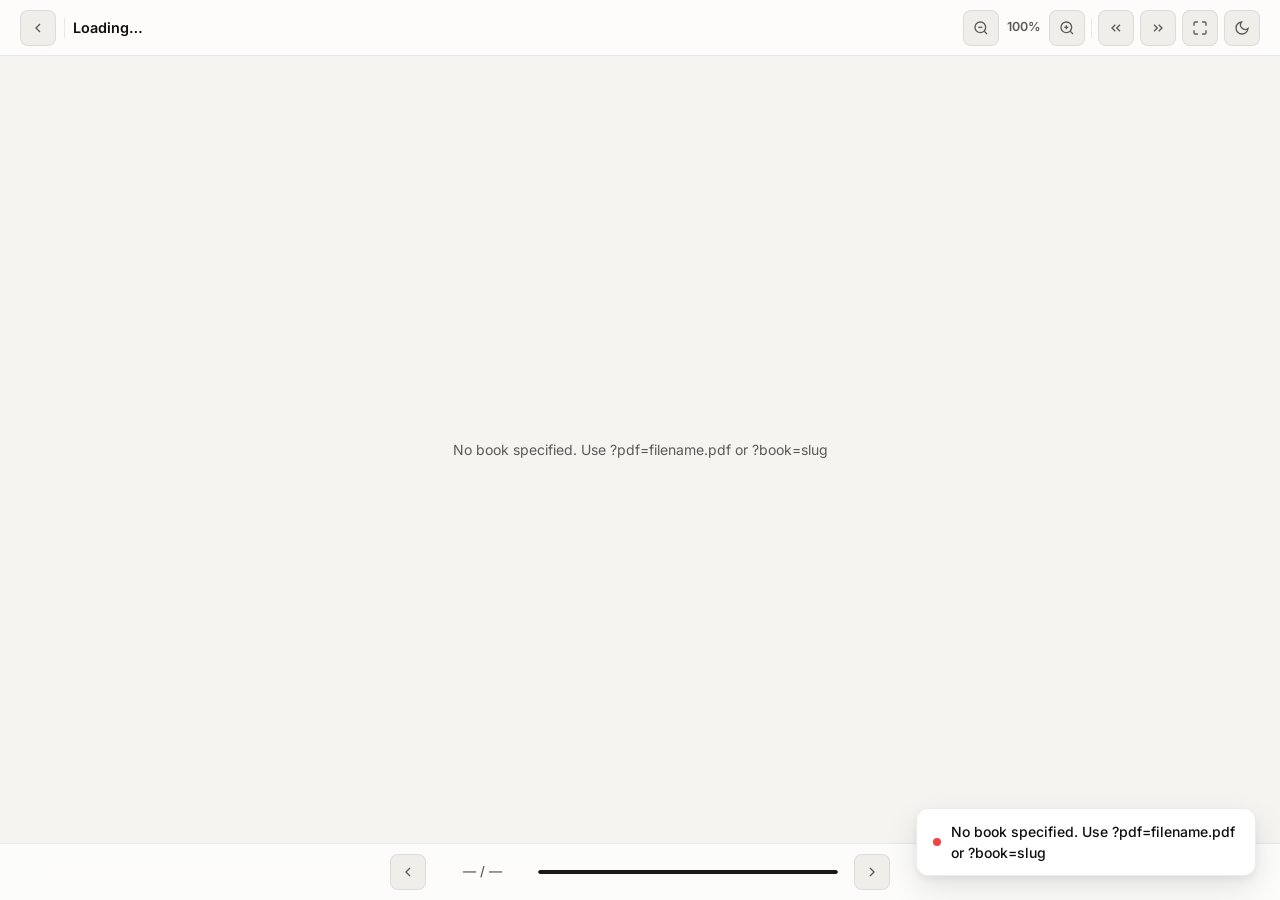
==== viewer.html @ e3932e5c "Add files via upload" ====
<!DOCTYPE html>
<html lang="en">
<head>
  <meta charset="UTF-8"/>
  <meta name="viewport" content="width=device-width, initial-scale=1.0"/>
  <title>Viewer — Flipbook</title>
  <meta name="description" content="Read your flipbook."/>
  <link rel="preconnect" href="https://fonts.googleapis.com"/>
  <link rel="preconnect" href="https://fonts.gstatic.com" crossorigin/>
  <link rel="stylesheet" href="https://fonts.googleapis.com/css2?family=Inter:wght@400;500;600;700&display=swap"/>
  <link rel="stylesheet" href="css/main.css"/>
  <link rel="stylesheet" href="css/viewer.css"/>
  <!-- PDF.js for direct PDF rendering -->
  <script src="libs/pdf.min.js"></script>
  <!-- StPageFlip must expose St.PageFlip on globalThis -->
  <script src="libs/page-flip.js"></script>
  <script>
    // StPageFlip browser bundle exports to window.St
    // Some versions export directly as PageFlip — normalise here.
    if (typeof window.St === 'undefined' && typeof window.PageFlip !== 'undefined') {
      window.St = { PageFlip: window.PageFlip };
    }
  </script>
</head>
<body>

<div class="viewer-page" id="viewer-page">

  <!-- Top Navigation Bar -->
  <header class="viewer-nav" role="banner">
    <div class="viewer-nav-left">
      <a href="index.html" class="btn-icon" aria-label="Back to Library" title="Back to Library">
        <svg xmlns="http://www.w3.org/2000/svg" viewBox="0 0 24 24" fill="none" stroke="currentColor" stroke-width="2">
          <polyline points="15 18 9 12 15 6"/>
        </svg>
      </a>
      <div class="viewer-divider" aria-hidden="true"></div>
      <div>
        <div class="viewer-book-title" id="nav-title">Loading…</div>
        <div class="viewer-book-author" id="nav-author"></div>
      </div>
    </div>
    <div class="viewer-nav-right">
      <!-- Zoom controls -->
      <button class="btn-icon" id="btn-zoom-out" aria-label="Zoom out" title="Zoom out (-)">
        <svg xmlns="http://www.w3.org/2000/svg" viewBox="0 0 24 24" fill="none" stroke="currentColor" stroke-width="2">
          <circle cx="11" cy="11" r="8"/><line x1="21" y1="21" x2="16.65" y2="16.65"/>
          <line x1="8" y1="11" x2="14" y2="11"/>
        </svg>
      </button>
      <span class="zoom-indicator" id="zoom-label" aria-live="polite">100%</span>
      <button class="btn-icon" id="btn-zoom-in" aria-label="Zoom in" title="Zoom in (+)">
        <svg xmlns="http://www.w3.org/2000/svg" viewBox="0 0 24 24" fill="none" stroke="currentColor" stroke-width="2">
          <circle cx="11" cy="11" r="8"/><line x1="21" y1="21" x2="16.65" y2="16.65"/>
          <line x1="11" y1="8" x2="11" y2="14"/><line x1="8" y1="11" x2="14" y2="11"/>
        </svg>
      </button>

      <div class="viewer-divider" aria-hidden="true"></div>

      <!-- First / Last page -->
      <button class="btn-icon" id="btn-first" aria-label="First page" title="First page (Home)">
        <svg xmlns="http://www.w3.org/2000/svg" viewBox="0 0 24 24" fill="none" stroke="currentColor" stroke-width="2">
          <polyline points="11 17 6 12 11 7"/><polyline points="18 17 13 12 18 7"/>
        </svg>
      </button>
      <button class="btn-icon" id="btn-last" aria-label="Last page" title="Last page (End)">
        <svg xmlns="http://www.w3.org/2000/svg" viewBox="0 0 24 24" fill="none" stroke="currentColor" stroke-width="2">
          <polyline points="13 17 18 12 13 7"/><polyline points="6 17 11 12 6 7"/>
        </svg>
      </button>

      <!-- Fullscreen -->
      <button class="btn-icon" id="btn-fullscreen" aria-label="Toggle fullscreen" title="Fullscreen (F)">
        <svg xmlns="http://www.w3.org/2000/svg" viewBox="0 0 24 24" fill="none" stroke-width="2">
          <path stroke="currentColor" stroke-linecap="round" stroke-linejoin="round"
            d="M8 3H5a2 2 0 0 0-2 2v3m18 0V5a2 2 0 0 0-2-2h-3m0 18h3a2 2 0 0 0 2-2v-3M3 16v3a2 2 0 0 0 2 2h3"/>
        </svg>
      </button>

      <!-- Dark mode -->
      <button class="theme-toggle" id="theme-toggle" aria-label="Toggle dark mode" title="Toggle dark mode">
        <svg xmlns="http://www.w3.org/2000/svg" viewBox="0 0 24 24" fill="none" stroke="currentColor" stroke-width="2">
          <path d="M21 12.79A9 9 0 1 1 11.21 3 7 7 0 0 0 21 12.79z"/>
        </svg>
      </button>
    </div>
  </header>

  <!-- Flipbook Stage -->
  <main class="viewer-stage" role="main" aria-label="Flipbook reader">

    <!-- Loading Overlay -->
    <div id="viewer-loading" class="viewer-loading" role="status" aria-live="polite">
      <div class="loader-ring" aria-hidden="true"></div>
      <span class="loader-text" id="loading-text">Preparing your flipbook…</span>
    </div>

    <!-- Prev / Next nav arrows -->
    <button class="page-nav-btn" id="btn-prev" aria-label="Previous page" title="Previous page (←)">
      <svg xmlns="http://www.w3.org/2000/svg" viewBox="0 0 24 24" fill="none" stroke="currentColor" stroke-width="2">
        <polyline points="15 18 9 12 15 6"/>
      </svg>
    </button>

    <!-- The flipbook target element -->
    <div id="flipbook-container" aria-hidden="true">
      <div id="flipbook"></div>
    </div>

    <button class="page-nav-btn" id="btn-next" aria-label="Next page" title="Next page (→)">
      <svg xmlns="http://www.w3.org/2000/svg" viewBox="0 0 24 24" fill="none" stroke="currentColor" stroke-width="2">
        <polyline points="9 18 15 12 9 6"/>
      </svg>
    </button>

    <!-- Double-click zoom overlay -->
    <div id="zoom-overlay" class="zoom-overlay" role="dialog" aria-label="Zoomed page" aria-modal="true">
      <div class="zoom-canvas-wrap">
        <img id="zoom-img" alt="Zoomed page view" draggable="false"/>
      </div>
    </div>

  </main>

  <!-- Bottom Bar -->
  <footer class="viewer-bottom" role="contentinfo">
    <button class="btn-icon" id="btn-prev-foot" aria-label="Previous page" title="Previous (←)"
            onclick="document.getElementById('btn-prev').click()">
      <svg xmlns="http://www.w3.org/2000/svg" viewBox="0 0 24 24" fill="none" stroke="currentColor" stroke-width="2">
        <polyline points="15 18 9 12 15 6"/>
      </svg>
    </button>

    <span class="page-counter" id="page-counter" aria-live="polite" aria-atomic="true">— / —</span>

    <div class="viewer-progress-wrap" role="progressbar" aria-label="Reading progress">
      <div class="viewer-progress-bar" id="viewer-progress"></div>
    </div>

    <button class="btn-icon" id="btn-next-foot" aria-label="Next page" title="Next (→)"
            onclick="document.getElementById('btn-next').click()">
      <svg xmlns="http://www.w3.org/2000/svg" viewBox="0 0 24 24" fill="none" stroke="currentColor" stroke-width="2">
        <polyline points="9 18 15 12 9 6"/>
      </svg>
    </button>
  </footer>

</div>

<script type="module" src="js/viewer.js"></script>
</body>
</html>
---- css/main.css ----
/* ─── Design Tokens ─────────────────────────────────────────────────── */
:root {
  --font-sans: 'Inter', -apple-system, BlinkMacSystemFont, sans-serif;

  /* Light */
  --bg:            #f5f4f1;
  --bg-card:       #ffffff;
  --bg-glass:      rgba(255,255,255,0.72);
  --bg-input:      #f0eeea;
  --border:        rgba(0,0,0,0.08);
  --border-focus:  rgba(0,0,0,0.3);
  --text-primary:  #0f0f0f;
  --text-secondary:#5a5a5a;
  --text-muted:    #9a9a9a;
  --accent:        #1a1a1a;
  --accent-hover:  #333333;
  --accent-fg:     #ffffff;
  --shadow-sm:     0 1px 3px rgba(0,0,0,0.06), 0 1px 2px rgba(0,0,0,0.04);
  --shadow-md:     0 4px 12px rgba(0,0,0,0.08), 0 2px 4px rgba(0,0,0,0.04);
  --shadow-lg:     0 12px 32px rgba(0,0,0,0.10), 0 4px 8px rgba(0,0,0,0.06);
  --shadow-xl:     0 24px 64px rgba(0,0,0,0.12), 0 8px 16px rgba(0,0,0,0.06);
  --radius-sm:     8px;
  --radius-md:     12px;
  --radius-lg:     16px;
  --radius-xl:     24px;
  --transition:    0.2s cubic-bezier(0.4, 0, 0.2, 1);
  --transition-slow: 0.4s cubic-bezier(0.4, 0, 0.2, 1);
}

[data-theme="dark"] {
  --bg:            #0c0c0c;
  --bg-card:       #161616;
  --bg-glass:      rgba(22,22,22,0.80);
  --bg-input:      #1e1e1e;
  --border:        rgba(255,255,255,0.08);
  --border-focus:  rgba(255,255,255,0.3);
  --text-primary:  #f0f0f0;
  --text-secondary:#a0a0a0;
  --text-muted:    #606060;
  --accent:        #f0f0f0;
  --accent-hover:  #ffffff;
  --accent-fg:     #0c0c0c;
  --shadow-sm:     0 1px 3px rgba(0,0,0,0.3);
  --shadow-md:     0 4px 12px rgba(0,0,0,0.4);
  --shadow-lg:     0 12px 32px rgba(0,0,0,0.5);
  --shadow-xl:     0 24px 64px rgba(0,0,0,0.6);
}

/* ─── Reset ─────────────────────────────────────────────────────────── */
*, *::before, *::after { box-sizing: border-box; margin: 0; padding: 0; }

html {
  font-size: 16px;
  -webkit-font-smoothing: antialiased;
  -moz-osx-font-smoothing: grayscale;
  scroll-behavior: smooth;
}

body {
  font-family: var(--font-sans);
  background: var(--bg);
  color: var(--text-primary);
  transition: background var(--transition-slow), color var(--transition-slow);
  min-height: 100vh;
  line-height: 1.5;
}

img, canvas { display: block; max-width: 100%; }
a { color: inherit; text-decoration: none; }
button, input, select, textarea { font: inherit; }
button { cursor: pointer; border: none; background: none; }
ul { list-style: none; }

/* ─── Typography ─────────────────────────────────────────────────────── */
.text-xs    { font-size: 0.72rem; line-height: 1.4; }
.text-sm    { font-size: 0.875rem; line-height: 1.5; }
.text-base  { font-size: 1rem; line-height: 1.6; }
.text-lg    { font-size: 1.125rem; line-height: 1.5; }
.text-xl    { font-size: 1.25rem; line-height: 1.4; }
.text-2xl   { font-size: 1.5rem; line-height: 1.3; font-weight: 600; }
.text-3xl   { font-size: 1.875rem; line-height: 1.2; font-weight: 700; }
.text-4xl   { font-size: 2.25rem; line-height: 1.15; font-weight: 700; }

.weight-400 { font-weight: 400; }
.weight-500 { font-weight: 500; }
.weight-600 { font-weight: 600; }
.weight-700 { font-weight: 700; }

.text-secondary { color: var(--text-secondary); }
.text-muted     { color: var(--text-muted); }

/* ─── Layout ─────────────────────────────────────────────────────────── */
.container {
  width: 100%;
  max-width: 1200px;
  margin: 0 auto;
  padding: 0 24px;
}

/* ─── Navigation ─────────────────────────────────────────────────────── */
.nav {
  position: sticky;
  top: 0;
  z-index: 100;
  backdrop-filter: blur(20px) saturate(180%);
  -webkit-backdrop-filter: blur(20px) saturate(180%);
  background: var(--bg-glass);
  border-bottom: 1px solid var(--border);
  transition: background var(--transition-slow), border-color var(--transition-slow);
}

.nav-inner {
  display: flex;
  align-items: center;
  justify-content: space-between;
  height: 60px;
  gap: 16px;
}

.nav-logo {
  display: flex;
  align-items: center;
  gap: 8px;
  font-weight: 700;
  font-size: 1.1rem;
  letter-spacing: -0.02em;
  flex-shrink: 0;
}

.nav-logo-icon {
  width: 28px;
  height: 28px;
  background: var(--accent);
  border-radius: 7px;
  display: flex;
  align-items: center;
  justify-content: center;
  flex-shrink: 0;
}

.nav-logo-icon svg { width: 16px; height: 16px; fill: var(--accent-fg); }

.nav-actions {
  display: flex;
  align-items: center;
  gap: 8px;
}

.nav-link {
  font-size: 0.875rem;
  font-weight: 500;
  color: var(--text-secondary);
  padding: 6px 12px;
  border-radius: var(--radius-sm);
  transition: color var(--transition), background var(--transition);
}

.nav-link:hover,
.nav-link.active {
  color: var(--text-primary);
  background: var(--bg-input);
}

/* ─── Buttons ─────────────────────────────────────────────────────────── */
.btn {
  display: inline-flex;
  align-items: center;
  justify-content: center;
  gap: 7px;
  padding: 9px 18px;
  border-radius: var(--radius-sm);
  font-size: 0.875rem;
  font-weight: 500;
  transition: all var(--transition);
  white-space: nowrap;
  position: relative;
  overflow: hidden;
}

.btn-primary {
  background: var(--accent);
  color: var(--accent-fg);
  box-shadow: var(--shadow-sm);
}

.btn-primary:hover {
  background: var(--accent-hover);
  box-shadow: var(--shadow-md);
  transform: translateY(-1px);
}

.btn-primary:active { transform: translateY(0); }

.btn-secondary {
  background: var(--bg-input);
  color: var(--text-primary);
  border: 1px solid var(--border);
}

.btn-secondary:hover {
  background: var(--border);
  transform: translateY(-1px);
}

.btn-ghost {
  background: transparent;
  color: var(--text-secondary);
  border: 1px solid var(--border);
}

.btn-ghost:hover {
  color: var(--text-primary);
  background: var(--bg-input);
}

.btn-icon {
  width: 36px;
  height: 36px;
  padding: 0;
  border-radius: var(--radius-sm);
  background: var(--bg-input);
  color: var(--text-secondary);
  border: 1px solid var(--border);
  display: flex;
  align-items: center;
  justify-content: center;
  flex-shrink: 0;
  transition: all var(--transition);
}

.btn-icon:hover {
  background: var(--bg-card);
  color: var(--text-primary);
  box-shadow: var(--shadow-sm);
}

.btn-icon svg { width: 16px; height: 16px; }

.btn-lg {
  padding: 13px 28px;
  font-size: 1rem;
  border-radius: var(--radius-md);
}

.btn:disabled {
  opacity: 0.45;
  cursor: not-allowed;
  transform: none !important;
}

/* ─── Cards ───────────────────────────────────────────────────────────── */
.card {
  background: var(--bg-card);
  border: 1px solid var(--border);
  border-radius: var(--radius-lg);
  box-shadow: var(--shadow-sm);
  transition: box-shadow var(--transition), border-color var(--transition), transform var(--transition);
}

.card:hover {
  box-shadow: var(--shadow-md);
  transform: translateY(-2px);
}

/* ─── Book Cards ──────────────────────────────────────────────────────── */
.books-grid {
  display: grid;
  grid-template-columns: repeat(auto-fill, minmax(220px, 1fr));
  gap: 20px;
}

.book-card {
  background: var(--bg-card);
  border: 1px solid var(--border);
  border-radius: var(--radius-lg);
  overflow: hidden;
  box-shadow: var(--shadow-sm);
  transition: all var(--transition);
  cursor: pointer;
}

.book-card:hover {
  box-shadow: var(--shadow-lg);
  transform: translateY(-4px);
}

.book-cover {
  aspect-ratio: 3/4;
  overflow: hidden;
  position: relative;
  background: var(--bg-input);
}

.book-cover img,
.book-cover canvas {
  width: 100%;
  height: 100%;
  object-fit: cover;
  transition: transform var(--transition-slow);
}

.book-card:hover .book-cover img,
.book-card:hover .book-cover canvas {
  transform: scale(1.04);
}

.book-cover-placeholder {
  width: 100%;
  height: 100%;
  display: flex;
  flex-direction: column;
  align-items: center;
  justify-content: center;
  gap: 12px;
  background: linear-gradient(135deg, var(--bg-input), var(--bg));
}

.book-cover-placeholder svg {
  width: 36px;
  height: 36px;
  opacity: 0.25;
}

.book-category-badge {
  position: absolute;
  top: 10px;
  left: 10px;
  background: var(--bg-glass);
  backdrop-filter: blur(10px);
  -webkit-backdrop-filter: blur(10px);
  border: 1px solid var(--border);
  border-radius: 20px;
  padding: 3px 10px;
  font-size: 0.68rem;
  font-weight: 600;
  letter-spacing: 0.04em;
  text-transform: uppercase;
  color: var(--text-secondary);
}

.book-info {
  padding: 14px 16px 16px;
}

.book-title {
  font-size: 0.9rem;
  font-weight: 600;
  color: var(--text-primary);
  line-height: 1.35;
  margin-bottom: 3px;
  display: -webkit-box;
  -webkit-line-clamp: 2;
  -webkit-box-orient: vertical;
  overflow: hidden;
}

.book-author {
  font-size: 0.78rem;
  color: var(--text-secondary);
  margin-bottom: 12px;
}

.book-meta {
  display: flex;
  align-items: center;
  justify-content: space-between;
  gap: 8px;
}

.book-pages {
  font-size: 0.72rem;
  color: var(--text-muted);
  font-weight: 500;
}

.btn-open {
  font-size: 0.78rem;
  font-weight: 600;
  padding: 6px 14px;
  border-radius: var(--radius-sm);
  background: var(--accent);
  color: var(--accent-fg);
  transition: all var(--transition);
  border: none;
}

.btn-open:hover {
  opacity: 0.85;
  transform: translateY(-1px);
}

/* ─── Form Elements ───────────────────────────────────────────────────── */
.form-group {
  display: flex;
  flex-direction: column;
  gap: 6px;
}

.form-label {
  font-size: 0.8rem;
  font-weight: 600;
  color: var(--text-secondary);
  letter-spacing: 0.01em;
}

.form-input,
.form-select,
.form-textarea {
  background: var(--bg-input);
  border: 1px solid var(--border);
  border-radius: var(--radius-sm);
  padding: 10px 14px;
  color: var(--text-primary);
  font-size: 0.9rem;
  transition: border-color var(--transition), box-shadow var(--transition), background var(--transition);
  outline: none;
  width: 100%;
}

.form-input:focus,
.form-select:focus,
.form-textarea:focus {
  border-color: var(--border-focus);
  box-shadow: 0 0 0 3px rgba(128,128,128,0.12);
  background: var(--bg-card);
}

.form-textarea {
  resize: vertical;
  min-height: 80px;
  line-height: 1.5;
}

.form-select {
  appearance: none;
  background-image: url("data:image/svg+xml,%3Csvg xmlns='http://www.w3.org/2000/svg' width='12' height='12' viewBox='0 0 12 12'%3E%3Cpath fill='%23666' d='M6 8L1 3h10z'/%3E%3C/svg%3E");
  background-repeat: no-repeat;
  background-position: right 12px center;
  padding-right: 36px;
}

/* ─── Radio Group ─────────────────────────────────────────────────────── */
.radio-group {
  display: flex;
  flex-direction: column;
  gap: 8px;
}

.radio-option {
  display: flex;
  align-items: flex-start;
  gap: 10px;
  padding: 12px 14px;
  border: 1px solid var(--border);
  border-radius: var(--radius-sm);
  cursor: pointer;
  transition: all var(--transition);
  background: var(--bg-input);
}

.radio-option:hover {
  border-color: var(--border-focus);
  background: var(--bg-card);
}

.radio-option input[type="radio"] {
  width: 17px;
  height: 17px;
  accent-color: var(--accent);
  flex-shrink: 0;
  margin-top: 1px;
  cursor: pointer;
}

.radio-option input[type="radio"]:checked + .radio-label-wrap {
  color: var(--text-primary);
}

.radio-option:has(input:checked) {
  border-color: var(--border-focus);
  background: var(--bg-card);
}

.radio-label-wrap { display: flex; flex-direction: column; gap: 2px; }
.radio-label { font-size: 0.875rem; font-weight: 600; }
.radio-desc  { font-size: 0.78rem; color: var(--text-secondary); }

/* ─── File Drop Zone ──────────────────────────────────────────────────── */
.drop-zone {
  border: 2px dashed var(--border);
  border-radius: var(--radius-lg);
  padding: 36px 24px;
  text-align: center;
  cursor: pointer;
  transition: all var(--transition);
  background: var(--bg-input);
  position: relative;
}

.drop-zone:hover,
.drop-zone.drag-over {
  border-color: var(--border-focus);
  background: var(--bg-card);
}

.drop-zone.drag-over {
  box-shadow: 0 0 0 4px rgba(128,128,128,0.1);
}

.drop-zone input[type="file"] {
  position: absolute;
  inset: 0;
  opacity: 0;
  cursor: pointer;
  width: 100%;
  height: 100%;
}

.drop-icon {
  width: 44px;
  height: 44px;
  margin: 0 auto 12px;
  background: var(--bg-card);
  border: 1px solid var(--border);
  border-radius: var(--radius-sm);
  display: flex;
  align-items: center;
  justify-content: center;
}

.drop-icon svg { width: 22px; height: 22px; color: var(--text-muted); }

.drop-text { font-size: 0.875rem; font-weight: 500; margin-bottom: 4px; }
.drop-subtext { font-size: 0.78rem; color: var(--text-muted); }

/* ─── File List ───────────────────────────────────────────────────────── */
.file-list {
  display: flex;
  flex-direction: column;
  gap: 6px;
  margin-top: 12px;
}

.file-item {
  display: flex;
  align-items: center;
  gap: 10px;
  padding: 10px 12px;
  background: var(--bg-card);
  border: 1px solid var(--border);
  border-radius: var(--radius-sm);
  transition: all var(--transition);
  animation: slideIn 0.2s ease;
}

@keyframes slideIn {
  from { opacity: 0; transform: translateY(-6px); }
  to   { opacity: 1; transform: translateY(0); }
}

.file-icon {
  width: 32px;
  height: 32px;
  background: var(--bg-input);
  border-radius: 6px;
  display: flex;
  align-items: center;
  justify-content: center;
  flex-shrink: 0;
}

.file-icon svg { width: 16px; height: 16px; color: var(--text-secondary); }

.file-details { flex: 1; min-width: 0; }
.file-name { font-size: 0.825rem; font-weight: 500; truncate: ellipsis; white-space: nowrap; overflow: hidden; text-overflow: ellipsis; }
.file-size { font-size: 0.72rem; color: var(--text-muted); }

.file-remove {
  width: 26px;
  height: 26px;
  border-radius: 6px;
  background: none;
  color: var(--text-muted);
  display: flex;
  align-items: center;
  justify-content: center;
  flex-shrink: 0;
  transition: all var(--transition);
}

.file-remove:hover {
  background: rgba(220,38,38,0.1);
  color: #dc2626;
}

.file-remove svg { width: 14px; height: 14px; }

/* ─── Progress ────────────────────────────────────────────────────────── */
.progress-overlay {
  position: fixed;
  inset: 0;
  background: rgba(0,0,0,0.5);
  backdrop-filter: blur(8px);
  -webkit-backdrop-filter: blur(8px);
  z-index: 999;
  display: flex;
  align-items: center;
  justify-content: center;
  opacity: 0;
  pointer-events: none;
  transition: opacity var(--transition);
}

.progress-overlay.active {
  opacity: 1;
  pointer-events: all;
}

.progress-box {
  background: var(--bg-card);
  border: 1px solid var(--border);
  border-radius: var(--radius-xl);
  padding: 36px 40px;
  width: 380px;
  max-width: calc(100vw - 48px);
  box-shadow: var(--shadow-xl);
  text-align: center;
}

.progress-title {
  font-size: 1.1rem;
  font-weight: 700;
  margin-bottom: 6px;
}

.progress-subtitle {
  font-size: 0.825rem;
  color: var(--text-secondary);
  margin-bottom: 24px;
}

.progress-bar-wrap {
  background: var(--bg-input);
  border-radius: 99px;
  height: 6px;
  overflow: hidden;
  margin-bottom: 10px;
}

.progress-bar {
  height: 100%;
  background: var(--accent);
  border-radius: 99px;
  transition: width 0.3s ease;
  width: 0%;
}

.progress-pct {
  font-size: 0.78rem;
  font-weight: 600;
  color: var(--text-secondary);
}

/* ─── Toast ───────────────────────────────────────────────────────────── */
.toast-container {
  position: fixed;
  bottom: 24px;
  right: 24px;
  z-index: 9999;
  display: flex;
  flex-direction: column;
  gap: 8px;
  pointer-events: none;
}

.toast {
  background: var(--bg-card);
  border: 1px solid var(--border);
  border-radius: var(--radius-md);
  padding: 12px 16px;
  font-size: 0.875rem;
  font-weight: 500;
  box-shadow: var(--shadow-lg);
  max-width: 340px;
  pointer-events: all;
  display: flex;
  align-items: center;
  gap: 10px;
  animation: toastIn 0.25s cubic-bezier(0.34, 1.56, 0.64, 1);
}

@keyframes toastIn {
  from { opacity: 0; transform: translateY(12px) scale(0.95); }
  to   { opacity: 1; transform: translateY(0) scale(1); }
}

.toast.hiding {
  animation: toastOut 0.2s ease forwards;
}

@keyframes toastOut {
  to { opacity: 0; transform: translateY(6px); }
}

.toast-dot {
  width: 8px;
  height: 8px;
  border-radius: 50%;
  flex-shrink: 0;
}

.toast.success .toast-dot { background: #22c55e; }
.toast.error   .toast-dot { background: #ef4444; }
.toast.info    .toast-dot { background: #3b82f6; }

/* ─── Search & Filter ─────────────────────────────────────────────────── */
.search-filter-bar {
  display: flex;
  gap: 12px;
  align-items: center;
  flex-wrap: wrap;
  margin-bottom: 28px;
}

.search-wrap {
  position: relative;
  flex: 1;
  min-width: 200px;
}

.search-icon {
  position: absolute;
  left: 12px;
  top: 50%;
  transform: translateY(-50%);
  width: 16px;
  height: 16px;
  color: var(--text-muted);
  pointer-events: none;
}

.search-input {
  background: var(--bg-card);
  border: 1px solid var(--border);
  border-radius: var(--radius-sm);
  padding: 9px 12px 9px 38px;
  color: var(--text-primary);
  font-size: 0.875rem;
  width: 100%;
  outline: none;
  transition: border-color var(--transition), box-shadow var(--transition);
}

.search-input:focus {
  border-color: var(--border-focus);
  box-shadow: 0 0 0 3px rgba(128,128,128,0.12);
}

.filter-chips {
  display: flex;
  gap: 6px;
  flex-wrap: wrap;
}

.chip {
  padding: 6px 13px;
  border-radius: 99px;
  font-size: 0.78rem;
  font-weight: 500;
  border: 1px solid var(--border);
  background: var(--bg-input);
  color: var(--text-secondary);
  cursor: pointer;
  transition: all var(--transition);
}

.chip:hover { color: var(--text-primary); background: var(--bg-card); }
.chip.active {
  background: var(--accent);
  color: var(--accent-fg);
  border-color: var(--accent);
}

/* ─── Theme Toggle ────────────────────────────────────────────────────── */
.theme-toggle {
  width: 36px;
  height: 36px;
  border-radius: var(--radius-sm);
  background: var(--bg-input);
  border: 1px solid var(--border);
  display: flex;
  align-items: center;
  justify-content: center;
  cursor: pointer;
  transition: all var(--transition);
  flex-shrink: 0;
}

.theme-toggle:hover {
  background: var(--bg-card);
  box-shadow: var(--shadow-sm);
}

.theme-toggle svg { width: 16px; height: 16px; color: var(--text-secondary); }

/* ─── Empty State ─────────────────────────────────────────────────────── */
.empty-state {
  text-align: center;
  padding: 80px 24px;
  display: flex;
  flex-direction: column;
  align-items: center;
  gap: 12px;
}

.empty-state-icon {
  width: 64px;
  height: 64px;
  background: var(--bg-input);
  border-radius: var(--radius-lg);
  display: flex;
  align-items: center;
  justify-content: center;
  margin-bottom: 8px;
}

.empty-state-icon svg { width: 28px; height: 28px; color: var(--text-muted); }
.empty-state h3 { font-size: 1.1rem; font-weight: 600; }
.empty-state p  { font-size: 0.875rem; color: var(--text-secondary); max-width: 360px; }

/* ─── Cover Upload Preview ────────────────────────────────────────────── */
.cover-upload-wrap {
  display: flex;
  gap: 12px;
  align-items: flex-start;
}

.cover-preview {
  width: 80px;
  height: 107px;
  border-radius: var(--radius-sm);
  border: 1px solid var(--border);
  background: var(--bg-input);
  flex-shrink: 0;
  overflow: hidden;
  display: flex;
  align-items: center;
  justify-content: center;
}

.cover-preview img {
  width: 100%;
  height: 100%;
  object-fit: cover;
}

.cover-preview-placeholder { color: var(--text-muted); }
.cover-preview-placeholder svg { width: 24px; height: 24px; }

/* ─── Page Hero ───────────────────────────────────────────────────────── */
.page-hero {
  padding: 48px 0 36px;
}

.page-hero h1 {
  font-size: clamp(1.6rem, 4vw, 2.25rem);
  font-weight: 700;
  letter-spacing: -0.03em;
  margin-bottom: 6px;
}

.page-hero p {
  font-size: 1rem;
  color: var(--text-secondary);
  max-width: 500px;
}

/* ─── Divider ─────────────────────────────────────────────────────────── */
.divider {
  height: 1px;
  background: var(--border);
  margin: 0;
}

/* ─── Misc ────────────────────────────────────────────────────────────── */
.flex { display: flex; }
.items-center { align-items: center; }
.justify-between { justify-content: space-between; }
.gap-2 { gap: 8px; }
.gap-3 { gap: 12px; }
.gap-4 { gap: 16px; }
.mb-1 { margin-bottom: 4px; }
.mb-2 { margin-bottom: 8px; }
.mb-3 { margin-bottom: 12px; }
.mb-4 { margin-bottom: 16px; }
.mb-5 { margin-bottom: 20px; }
.mb-6 { margin-bottom: 24px; }
.mb-8 { margin-bottom: 32px; }
.hidden { display: none !important; }

/* ─── Responsive ──────────────────────────────────────────────────────── */
@media (max-width: 640px) {
  .container { padding: 0 16px; }
  .books-grid { grid-template-columns: repeat(auto-fill, minmax(160px, 1fr)); gap: 14px; }
  .page-hero { padding: 32px 0 24px; }
  .search-filter-bar { flex-direction: column; align-items: stretch; }
  .nav-link { display: none; }
}

/* ─── Skeleton Loading ────────────────────────────────────────────────── */
.skeleton {
  background: linear-gradient(90deg, var(--bg-input) 25%, var(--border) 50%, var(--bg-input) 75%);
  background-size: 200% 100%;
  animation: shimmer 1.4s infinite;
  border-radius: var(--radius-sm);
}

@keyframes shimmer {
  from { background-position: 200% 0; }
  to   { background-position: -200% 0; }
}
---- css/viewer.css ----
/* ─── Viewer Layout ───────────────────────────────────────────────────── */
.viewer-page {
  display: flex;
  flex-direction: column;
  height: 100vh;
  overflow: hidden;
  background: var(--bg);
  user-select: none;
  -webkit-user-select: none;
}

/* ─── Viewer Nav ──────────────────────────────────────────────────────── */
.viewer-nav {
  display: flex;
  align-items: center;
  gap: 12px;
  padding: 0 20px;
  height: 56px;
  background: var(--bg-glass);
  backdrop-filter: blur(20px) saturate(180%);
  -webkit-backdrop-filter: blur(20px) saturate(180%);
  border-bottom: 1px solid var(--border);
  flex-shrink: 0;
  z-index: 50;
}

.viewer-nav-left  { display: flex; align-items: center; gap: 8px; flex: 1; min-width: 0; }
.viewer-nav-right { display: flex; align-items: center; gap: 6px; flex-shrink: 0; }

.viewer-book-title {
  font-size: 0.9rem;
  font-weight: 600;
  white-space: nowrap;
  overflow: hidden;
  text-overflow: ellipsis;
}

.viewer-book-author {
  font-size: 0.78rem;
  color: var(--text-secondary);
  white-space: nowrap;
}

.viewer-divider {
  width: 1px;
  height: 20px;
  background: var(--border);
  flex-shrink: 0;
}

/* ─── Viewer Stage ────────────────────────────────────────────────────── */
.viewer-stage {
  flex: 1;
  display: flex;
  align-items: center;
  justify-content: center;
  overflow: hidden;
  position: relative;
  padding: 20px;
}

/* ─── Flipbook Container ──────────────────────────────────────────────── */
#flipbook-container {
  position: relative;
  display: flex;
  align-items: center;
  justify-content: center;
  width: 100%;
  height: 100%;
}

#flipbook {
  border-radius: var(--radius-md);
  overflow: hidden;
  box-shadow: var(--shadow-xl);
}

/* StPageFlip produces canvas or HTML; ensure no drag */
#flipbook img,
#flipbook canvas {
  pointer-events: none;
  -webkit-user-drag: none;
  user-drag: none;
  -webkit-user-select: none;
  user-select: none;
}

/* ─── Nav Arrows ──────────────────────────────────────────────────────── */
.page-nav-btn {
  position: absolute;
  top: 50%;
  transform: translateY(-50%);
  width: 44px;
  height: 44px;
  border-radius: 50%;
  background: var(--bg-glass);
  backdrop-filter: blur(12px);
  -webkit-backdrop-filter: blur(12px);
  border: 1px solid var(--border);
  display: flex;
  align-items: center;
  justify-content: center;
  cursor: pointer;
  transition: all var(--transition);
  z-index: 20;
  box-shadow: var(--shadow-md);
}

.page-nav-btn:hover {
  background: var(--bg-card);
  box-shadow: var(--shadow-lg);
  transform: translateY(-50%) scale(1.05);
}

.page-nav-btn svg { width: 18px; height: 18px; color: var(--text-primary); }

#btn-prev { left: 8px; }
#btn-next { right: 8px; }

/* ─── Viewer Bottom Bar ───────────────────────────────────────────────── */
.viewer-bottom {
  display: flex;
  align-items: center;
  justify-content: center;
  gap: 16px;
  padding: 10px 20px;
  background: var(--bg-glass);
  backdrop-filter: blur(20px);
  -webkit-backdrop-filter: blur(20px);
  border-top: 1px solid var(--border);
  flex-shrink: 0;
}

.page-counter {
  font-size: 0.825rem;
  font-weight: 500;
  color: var(--text-secondary);
  min-width: 80px;
  text-align: center;
}

.viewer-progress-wrap {
  flex: 1;
  max-width: 300px;
  height: 4px;
  background: var(--bg-input);
  border-radius: 99px;
  overflow: hidden;
  cursor: pointer;
}

.viewer-progress-bar {
  height: 100%;
  background: var(--accent);
  border-radius: 99px;
  transition: width 0.3s ease;
}

/* ─── Loading Screen ──────────────────────────────────────────────────── */
.viewer-loading {
  position: absolute;
  inset: 0;
  display: flex;
  flex-direction: column;
  align-items: center;
  justify-content: center;
  gap: 16px;
  background: var(--bg);
  z-index: 40;
  transition: opacity var(--transition-slow);
}

.viewer-loading.hidden {
  opacity: 0;
  pointer-events: none;
}

.loader-ring {
  width: 44px;
  height: 44px;
  border: 3px solid var(--border);
  border-top-color: var(--accent);
  border-radius: 50%;
  animation: spin 0.8s linear infinite;
}

@keyframes spin { to { transform: rotate(360deg); } }

.loader-text {
  font-size: 0.875rem;
  color: var(--text-secondary);
}

/* ─── Zoom Controls ───────────────────────────────────────────────────── */
.zoom-indicator {
  font-size: 0.78rem;
  font-weight: 600;
  color: var(--text-secondary);
  min-width: 38px;
  text-align: center;
}

/* ─── Fullscreen adjustments ──────────────────────────────────────────── */
:fullscreen .viewer-nav,
:fullscreen .viewer-bottom {
  opacity: 0;
  transition: opacity 0.3s ease;
}

:fullscreen:hover .viewer-nav,
:fullscreen:hover .viewer-bottom,
:fullscreen .viewer-nav:hover,
:fullscreen .viewer-bottom:hover {
  opacity: 1;
}

:-webkit-full-screen .viewer-nav,
:-webkit-full-screen .viewer-bottom {
  opacity: 0;
  transition: opacity 0.3s ease;
}

:-webkit-full-screen:hover .viewer-nav,
:-webkit-full-screen:hover .viewer-bottom {
  opacity: 1;
}

/* ─── Zoom Overlay ────────────────────────────────────────────────────── */
.zoom-overlay {
  position: absolute;
  inset: 0;
  background: rgba(0,0,0,0.7);
  display: flex;
  align-items: center;
  justify-content: center;
  z-index: 30;
  opacity: 0;
  pointer-events: none;
  transition: opacity var(--transition);
  cursor: zoom-out;
}

.zoom-overlay.active {
  opacity: 1;
  pointer-events: all;
}

.zoom-canvas-wrap {
  max-width: 95vw;
  max-height: 90vh;
  overflow: auto;
  border-radius: var(--radius-md);
  box-shadow: var(--shadow-xl);
}

.zoom-canvas-wrap img {
  display: block;
  max-width: none;
}

/* ─── Responsive Viewer ───────────────────────────────────────────────── */
@media (max-width: 640px) {
  .viewer-nav { padding: 0 12px; }
  .viewer-stage { padding: 12px; }
  .viewer-bottom { gap: 10px; padding: 8px 12px; }
  .page-nav-btn { width: 36px; height: 36px; }
  .viewer-book-author { display: none; }
  .viewer-divider { display: none; }
  .zoom-indicator { display: none; }
}
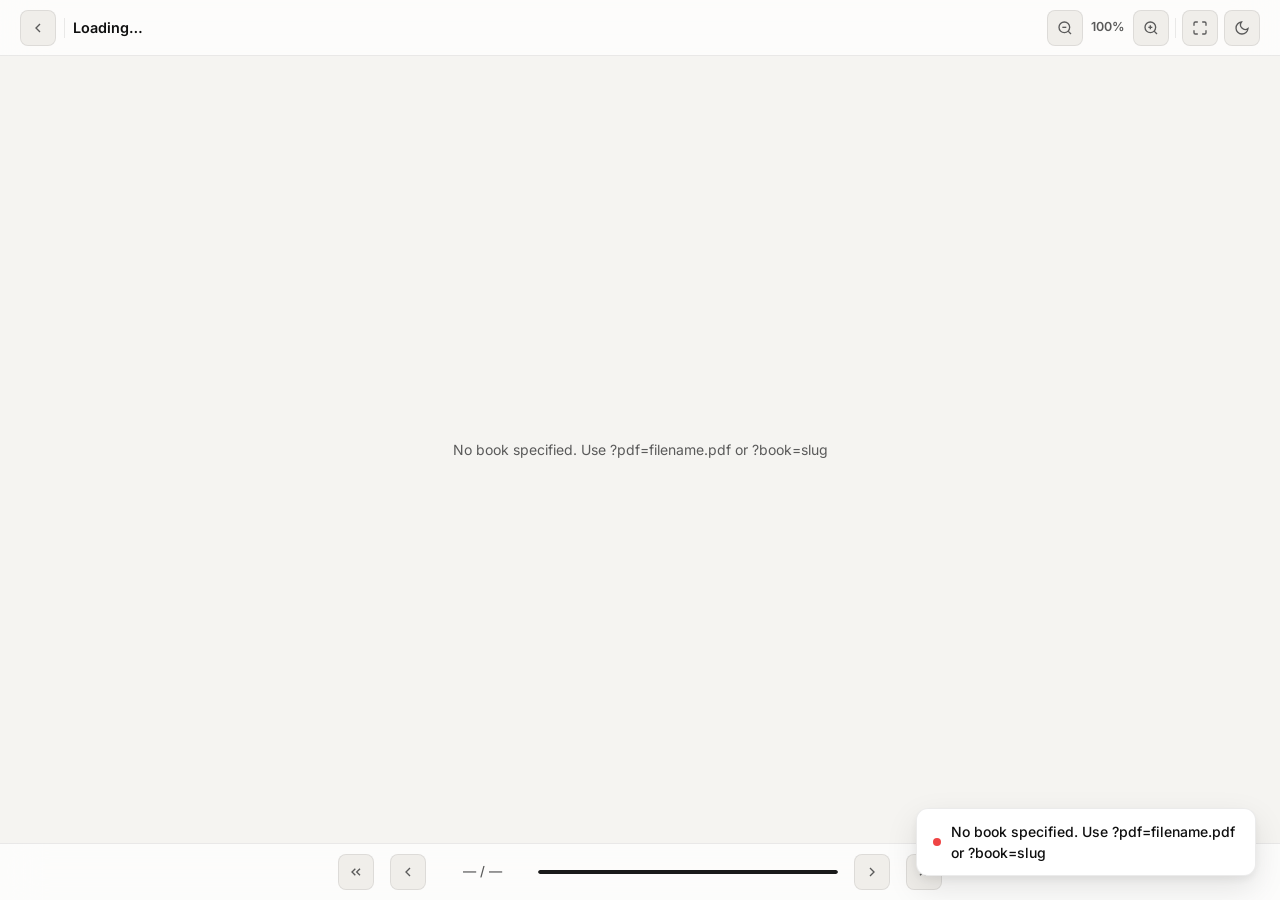
==== commit e82c08d8: "Add files via upload" ====
--- a/viewer.html
+++ b/viewer.html
@@ -58,18 +58,6 @@
 
       <div class="viewer-divider" aria-hidden="true"></div>
 
-      <!-- First / Last page -->
-      <button class="btn-icon" id="btn-first" aria-label="First page" title="First page (Home)">
-        <svg xmlns="http://www.w3.org/2000/svg" viewBox="0 0 24 24" fill="none" stroke="currentColor" stroke-width="2">
-          <polyline points="11 17 6 12 11 7"/><polyline points="18 17 13 12 18 7"/>
-        </svg>
-      </button>
-      <button class="btn-icon" id="btn-last" aria-label="Last page" title="Last page (End)">
-        <svg xmlns="http://www.w3.org/2000/svg" viewBox="0 0 24 24" fill="none" stroke="currentColor" stroke-width="2">
-          <polyline points="13 17 18 12 13 7"/><polyline points="6 17 11 12 6 7"/>
-        </svg>
-      </button>
-
       <!-- Fullscreen -->
       <button class="btn-icon" id="btn-fullscreen" aria-label="Toggle fullscreen" title="Fullscreen (F)">
         <svg xmlns="http://www.w3.org/2000/svg" viewBox="0 0 24 24" fill="none" stroke-width="2">
@@ -125,6 +113,12 @@
 
   <!-- Bottom Bar -->
   <footer class="viewer-bottom" role="contentinfo">
+    <button class="btn-icon" id="btn-first" aria-label="First page" title="First page (Home)">
+      <svg xmlns="http://www.w3.org/2000/svg" viewBox="0 0 24 24" fill="none" stroke="currentColor" stroke-width="2">
+        <polyline points="11 17 6 12 11 7"/><polyline points="18 17 13 12 18 7"/>
+      </svg>
+    </button>
+
     <button class="btn-icon" id="btn-prev-foot" aria-label="Previous page" title="Previous (←)"
             onclick="document.getElementById('btn-prev').click()">
       <svg xmlns="http://www.w3.org/2000/svg" viewBox="0 0 24 24" fill="none" stroke="currentColor" stroke-width="2">
@@ -144,6 +138,12 @@
         <polyline points="9 18 15 12 9 6"/>
       </svg>
     </button>
+
+    <button class="btn-icon" id="btn-last" aria-label="Last page" title="Last page (End)">
+      <svg xmlns="http://www.w3.org/2000/svg" viewBox="0 0 24 24" fill="none" stroke="currentColor" stroke-width="2">
+        <polyline points="13 17 18 12 13 7"/><polyline points="6 17 11 12 6 7"/>
+      </svg>
+    </button>
   </footer>
 
 </div>
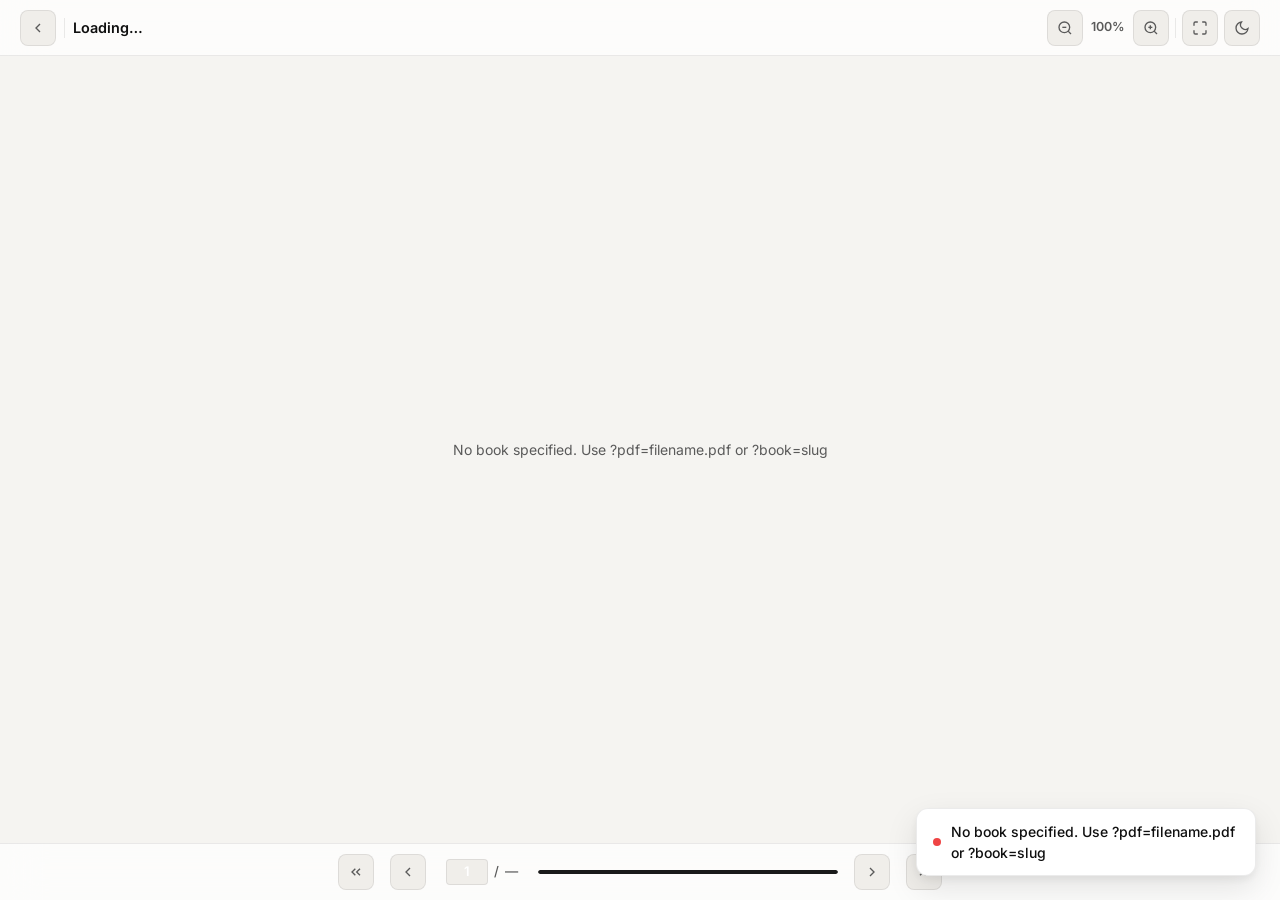
==== commit 7b02f72a: "Add files via upload" ====
--- a/viewer.html
+++ b/viewer.html
@@ -78,6 +78,13 @@
   <!-- Flipbook Stage -->
   <main class="viewer-stage" role="main" aria-label="Flipbook reader">
 
+    <!-- Floating Fullscreen Close Button -->
+    <button class="fs-close-btn" id="btn-fs-close" aria-label="Exit Fullscreen" title="Exit Fullscreen (Esc)">
+      <svg xmlns="http://www.w3.org/2000/svg" viewBox="0 0 24 24" fill="none" stroke="currentColor" stroke-width="2" stroke-linecap="round" stroke-linejoin="round">
+        <line x1="18" y1="6" x2="6" y2="18"/><line x1="6" y1="6" x2="18" y2="18"/>
+      </svg>
+    </button>
+
     <!-- Loading Overlay -->
     <div id="viewer-loading" class="viewer-loading" role="status" aria-live="polite">
       <div class="loader-ring" aria-hidden="true"></div>
@@ -126,7 +133,9 @@
       </svg>
     </button>
 
-    <span class="page-counter" id="page-counter" aria-live="polite" aria-atomic="true">— / —</span>
+    <span class="page-counter" aria-live="polite" aria-atomic="true">
+      <input type="number" id="page-input" min="1" value="1" aria-label="Page number"> / <span id="page-total">—</span>
+    </span>
 
     <div class="viewer-progress-wrap" role="progressbar" aria-label="Reading progress">
       <div class="viewer-progress-bar" id="viewer-progress"></div>
--- a/css/viewer.css
+++ b/css/viewer.css
@@ -83,6 +83,15 @@
   user-drag: none;
   -webkit-user-select: none;
   user-select: none;
+}
+
+.page {
+  background-color: var(--bg-card);
+  width: 100%;
+  height: 100%;
+  box-sizing: border-box;
+  overflow: hidden;
+  box-shadow: 0 0 10px rgba(0, 0, 0, 0.05);
 }
 
 /* ─── Nav Arrows ──────────────────────────────────────────────────────── */
@@ -137,6 +146,38 @@
   color: var(--text-secondary);
   min-width: 80px;
   text-align: center;
+  display: flex;
+  align-items: center;
+  justify-content: center;
+  gap: 6px;
+}
+
+#page-input {
+  width: 42px;
+  background: var(--bg-input, rgba(255, 255, 255, 0.08));
+  border: 1px solid var(--border, rgba(255, 255, 255, 0.15));
+  color: var(--text, white);
+  text-align: center;
+  font-size: 0.825rem;
+  border-radius: 4px;
+  padding: 2px 4px;
+  font-weight: 600;
+  outline: none;
+  transition: border-color var(--transition);
+}
+
+#page-input:focus {
+  border-color: var(--accent);
+}
+
+#page-input::-webkit-outer-spin-button,
+#page-input::-webkit-inner-spin-button {
+  -webkit-appearance: none;
+  margin: 0;
+}
+
+#page-input {
+  -moz-appearance: textfield;
 }
 
 .viewer-progress-wrap {
@@ -202,27 +243,48 @@
 
 /* ─── Fullscreen adjustments ──────────────────────────────────────────── */
 :fullscreen .viewer-nav,
-:fullscreen .viewer-bottom {
-  opacity: 0;
-  transition: opacity 0.3s ease;
-}
-
-:fullscreen:hover .viewer-nav,
-:fullscreen:hover .viewer-bottom,
-:fullscreen .viewer-nav:hover,
-:fullscreen .viewer-bottom:hover {
-  opacity: 1;
-}
-
+:fullscreen .viewer-bottom,
 :-webkit-full-screen .viewer-nav,
 :-webkit-full-screen .viewer-bottom {
-  opacity: 0;
-  transition: opacity 0.3s ease;
-}
-
-:-webkit-full-screen:hover .viewer-nav,
-:-webkit-full-screen:hover .viewer-bottom {
-  opacity: 1;
+  display: none !important;
+}
+
+:fullscreen .viewer-stage,
+:-webkit-full-screen .viewer-stage {
+  padding: 0 !important;
+  height: 100vh !important;
+  width: 100vw !important;
+  background-color: #0c111d !important;
+}
+
+/* Floating Fullscreen Close Button */
+.fs-close-btn {
+  display: none;
+  position: absolute;
+  top: 16px;
+  right: 16px;
+  background: rgba(15, 23, 42, 0.6);
+  border: 1px solid rgba(255, 255, 255, 0.15);
+  color: white;
+  border-radius: 50%;
+  width: 44px;
+  height: 44px;
+  align-items: center;
+  justify-content: center;
+  cursor: pointer;
+  z-index: 100;
+  transition: all 0.2s ease;
+  backdrop-filter: blur(8px);
+}
+
+.fs-close-btn:hover {
+  background: rgba(15, 23, 42, 0.9);
+  transform: scale(1.05);
+}
+
+:fullscreen .fs-close-btn,
+:-webkit-full-screen .fs-close-btn {
+  display: flex;
 }
 
 /* ─── Zoom Overlay ────────────────────────────────────────────────────── */
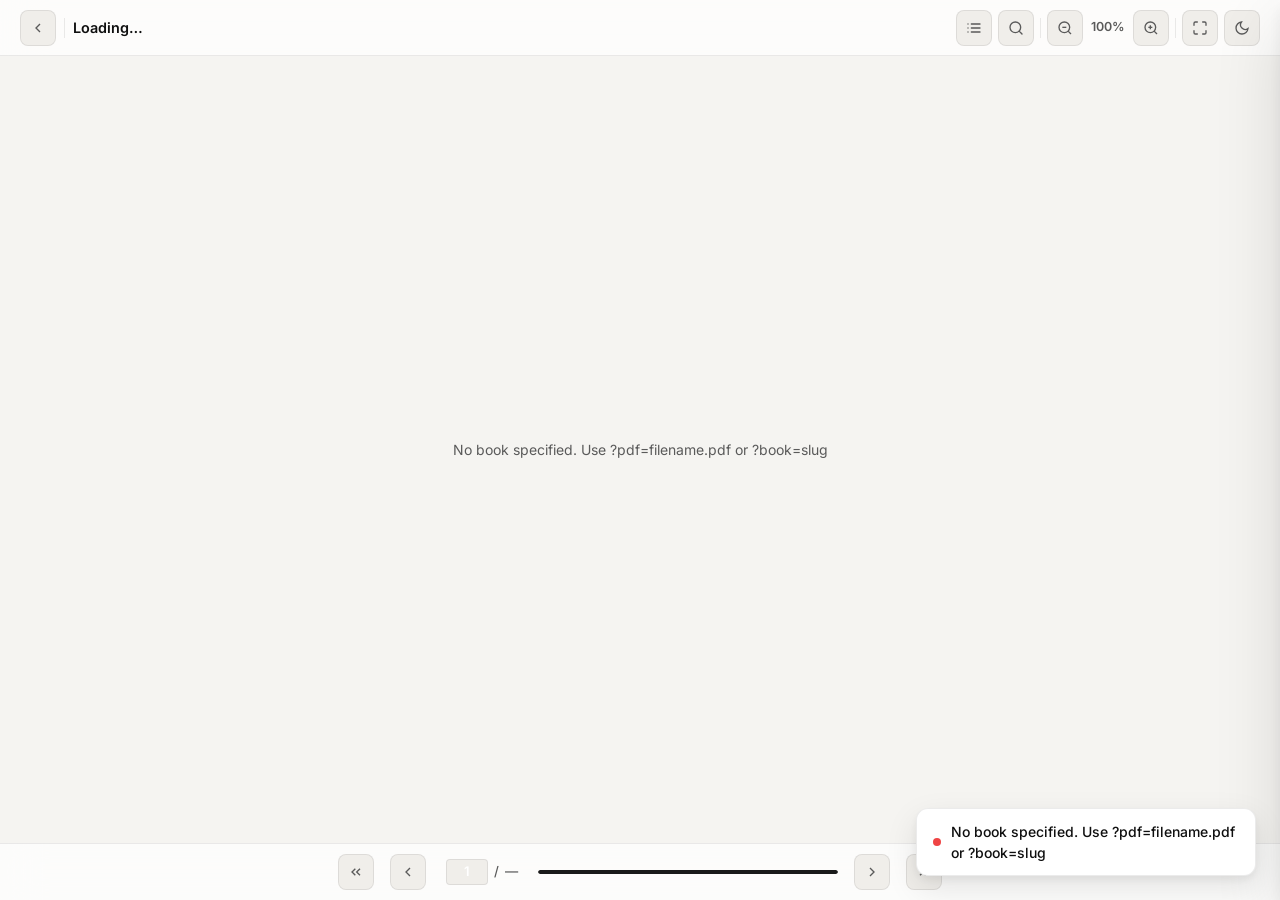
==== commit be3a631f: "Add files via upload" ====
--- a/viewer.html
+++ b/viewer.html
@@ -41,6 +41,20 @@
       </div>
     </div>
     <div class="viewer-nav-right">
+      <!-- Index & Search -->
+      <button class="btn-icon" id="btn-toc" aria-label="Table of Contents" title="Table of Contents">
+        <svg xmlns="http://www.w3.org/2000/svg" viewBox="0 0 24 24" fill="none" stroke="currentColor" stroke-width="2" stroke-linecap="round" stroke-linejoin="round">
+          <line x1="8" y1="6" x2="21" y2="6"/><line x1="8" y1="12" x2="21" y2="12"/><line x1="8" y1="18" x2="21" y2="18"/>
+          <line x1="3" y1="6" x2="3.01" y2="6"/><line x1="3" y1="12" x2="3.01" y2="12"/><line x1="3" y1="18" x2="3.01" y2="18"/>
+        </svg>
+      </button>
+      <button class="btn-icon" id="btn-search" aria-label="Search Book" title="Search Book">
+        <svg xmlns="http://www.w3.org/2000/svg" viewBox="0 0 24 24" fill="none" stroke="currentColor" stroke-width="2" stroke-linecap="round" stroke-linejoin="round">
+          <circle cx="11" cy="11" r="8"/><line x1="21" y1="21" x2="16.65" y2="16.65"/>
+        </svg>
+      </button>
+      <div class="viewer-divider" aria-hidden="true"></div>
+
       <!-- Zoom controls -->
       <button class="btn-icon" id="btn-zoom-out" aria-label="Zoom out" title="Zoom out (-)">
         <svg xmlns="http://www.w3.org/2000/svg" viewBox="0 0 24 24" fill="none" stroke="currentColor" stroke-width="2">
@@ -155,6 +169,47 @@
     </button>
   </footer>
 
+  <!-- Side Panel (TOC & Search) -->
+  <aside id="side-panel" class="side-panel" aria-label="Book navigation and search">
+    <div class="side-panel-header">
+      <h3 style="margin: 0; font-size: 1rem; font-weight: 600;">Navigation</h3>
+      <button class="btn-icon" id="btn-panel-close" aria-label="Close panel" title="Close">
+        <svg xmlns="http://www.w3.org/2000/svg" viewBox="0 0 24 24" fill="none" stroke="currentColor" stroke-width="2" stroke-linecap="round" stroke-linejoin="round" style="width: 18px; height: 18px;">
+          <line x1="18" y1="6" x2="6" y2="18"/><line x1="6" y1="6" x2="18" y2="18"/>
+        </svg>
+      </button>
+    </div>
+    
+    <div class="side-panel-tabs">
+      <button class="side-panel-tab active" id="tab-toc" data-target="section-toc">Index</button>
+      <button class="side-panel-tab" id="tab-search" data-target="section-search">Search</button>
+    </div>
+    
+    <div class="side-panel-content">
+      <!-- TOC Section -->
+      <div id="section-toc" class="side-panel-section active">
+        <div id="toc-list" class="chapter-list">
+          <div class="text-sm text-muted">No index available.</div>
+        </div>
+      </div>
+      
+      <!-- Search Section -->
+      <div id="section-search" class="side-panel-section">
+        <div class="search-box-wrap">
+          <input type="text" id="search-box-input" class="search-input-field" placeholder="Search for text...">
+          <button class="btn-icon" id="btn-search-trigger" aria-label="Perform search" title="Search">
+            <svg xmlns="http://www.w3.org/2000/svg" viewBox="0 0 24 24" fill="none" stroke="currentColor" stroke-width="2" style="width: 16px; height: 16px;">
+              <circle cx="11" cy="11" r="8"/><line x1="21" y1="21" x2="16.65" y2="16.65"/>
+            </svg>
+          </button>
+        </div>
+        <div id="search-results-list" class="search-results">
+          <div class="text-sm text-muted">Type a word to search the pages.</div>
+        </div>
+      </div>
+    </div>
+  </aside>
+
 </div>
 
 <script type="module" src="js/viewer.js"></script>
--- a/css/viewer.css
+++ b/css/viewer.css
@@ -329,4 +329,182 @@
   .viewer-book-author { display: none; }
   .viewer-divider { display: none; }
   .zoom-indicator { display: none; }
-}
+  .side-panel { width: 100% !important; right: -100% !important; }
+  .side-panel.active { right: 0 !important; }
+}
+
+/* ─── Side Panel (Index & Search) ────────────────────────────────────── */
+.side-panel {
+  position: absolute;
+  top: 0;
+  right: -320px; /* Hidden by default */
+  width: 320px;
+  height: 100%;
+  background: var(--bg-card);
+  border-left: 1px solid var(--border);
+  box-shadow: var(--shadow-xl);
+  z-index: 50;
+  display: flex;
+  flex-direction: column;
+  transition: right 0.3s cubic-bezier(0.4, 0, 0.2, 1);
+}
+
+.side-panel.active {
+  right: 0;
+}
+
+.side-panel-header {
+  display: flex;
+  align-items: center;
+  justify-content: space-between;
+  padding: 16px;
+  border-bottom: 1px solid var(--border);
+}
+
+.side-panel-tabs {
+  display: flex;
+  border-bottom: 1px solid var(--border);
+}
+
+.side-panel-tab {
+  flex: 1;
+  padding: 12px;
+  background: none;
+  border: none;
+  color: var(--text-secondary);
+  font-weight: 600;
+  font-size: 0.875rem;
+  cursor: pointer;
+  border-bottom: 2px solid transparent;
+  transition: all 0.2s ease;
+  text-align: center;
+}
+
+.side-panel-tab.active {
+  color: var(--accent);
+  border-bottom-color: var(--accent);
+}
+
+.side-panel-content {
+  flex: 1;
+  overflow-y: auto;
+  padding: 16px;
+}
+
+.side-panel-section {
+  display: none;
+}
+
+.side-panel-section.active {
+  display: block;
+}
+
+/* Chapter List */
+.chapter-list {
+  display: flex;
+  flex-direction: column;
+  gap: 8px;
+}
+
+.chapter-item {
+  display: flex;
+  align-items: center;
+  justify-content: space-between;
+  padding: 10px 12px;
+  background: var(--bg-input);
+  border: 1px solid var(--border);
+  border-radius: var(--radius-sm);
+  cursor: pointer;
+  font-size: 0.875rem;
+  transition: all 0.2s ease;
+  color: var(--text);
+  text-align: left;
+}
+
+.chapter-item:hover {
+  border-color: var(--accent);
+  background: var(--bg-hover);
+}
+
+.chapter-title {
+  font-weight: 500;
+  overflow: hidden;
+  text-overflow: ellipsis;
+  white-space: nowrap;
+  flex: 1;
+  margin-right: 8px;
+}
+
+.chapter-page {
+  font-size: 0.75rem;
+  color: var(--text-secondary);
+  font-weight: 600;
+}
+
+/* Search Area */
+.search-box-wrap {
+  display: flex;
+  gap: 8px;
+  margin-bottom: 16px;
+}
+
+.search-input-field {
+  flex: 1;
+  background: var(--bg-input);
+  border: 1px solid var(--border);
+  color: var(--text);
+  padding: 8px 12px;
+  border-radius: var(--radius-sm);
+  font-size: 0.875rem;
+  outline: none;
+  min-width: 0;
+}
+
+.search-input-field:focus {
+  border-color: var(--accent);
+}
+
+.search-results {
+  display: flex;
+  flex-direction: column;
+  gap: 12px;
+}
+
+.search-result-item {
+  padding: 10px 12px;
+  background: var(--bg-input);
+  border: 1px solid var(--border);
+  border-radius: var(--radius-sm);
+  cursor: pointer;
+  font-size: 0.8125rem;
+  transition: all 0.2s ease;
+  text-align: left;
+  color: var(--text);
+}
+
+.search-result-item:hover {
+  border-color: var(--accent);
+  background: var(--bg-hover);
+}
+
+.search-result-header {
+  display: flex;
+  justify-content: space-between;
+  font-weight: 600;
+  margin-bottom: 4px;
+  color: var(--accent);
+}
+
+.search-result-snippet {
+  color: var(--text-secondary);
+  line-height: 1.4;
+  word-break: break-word;
+}
+
+.search-result-snippet mark {
+  background: rgba(251, 191, 36, 0.3);
+  color: inherit;
+  font-weight: 600;
+  padding: 0 2px;
+  border-radius: 2px;
+}
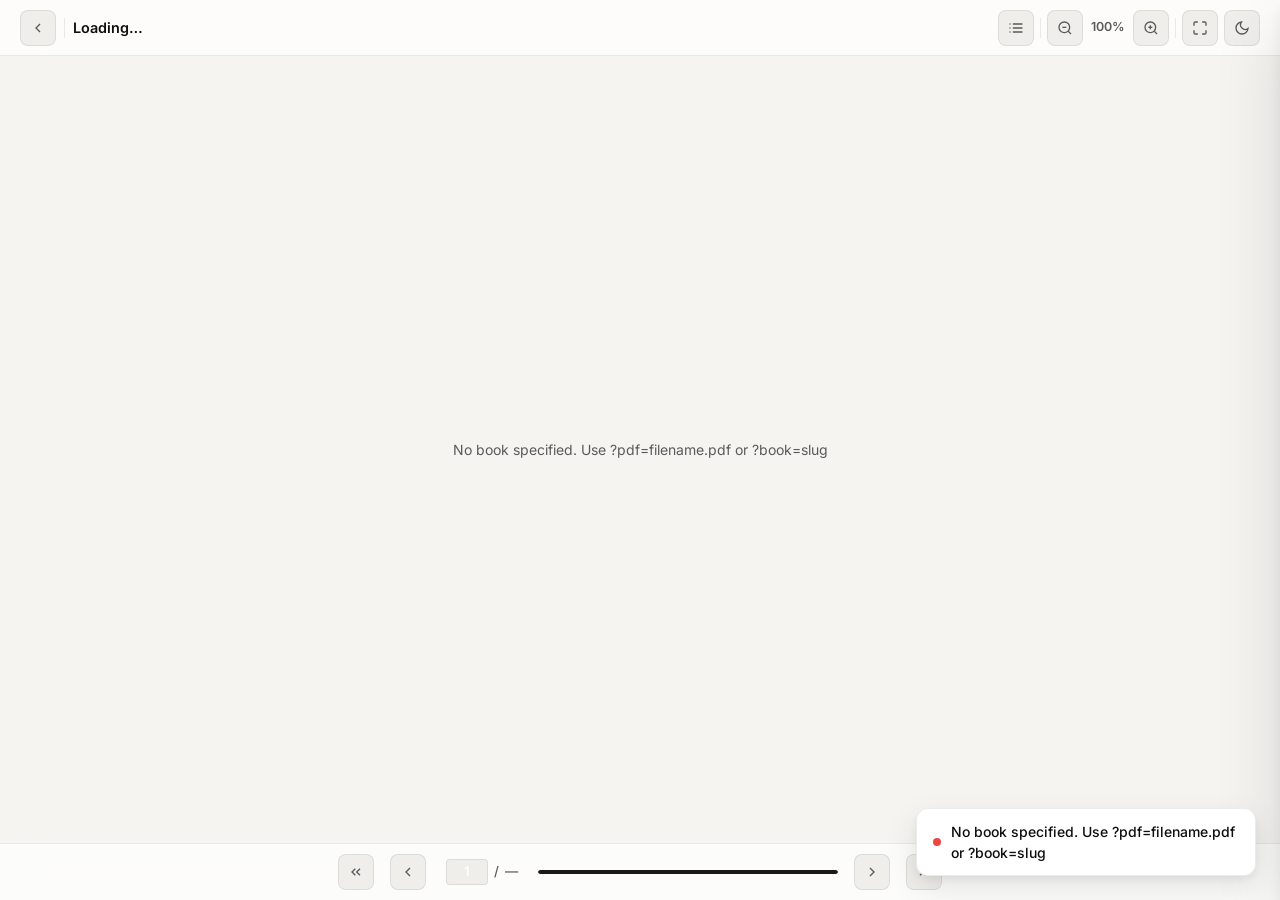
==== commit 1e231844: "Add files via upload" ====
--- a/viewer.html
+++ b/viewer.html
@@ -41,16 +41,11 @@
       </div>
     </div>
     <div class="viewer-nav-right">
-      <!-- Index & Search -->
+      <!-- Index -->
       <button class="btn-icon" id="btn-toc" aria-label="Table of Contents" title="Table of Contents">
         <svg xmlns="http://www.w3.org/2000/svg" viewBox="0 0 24 24" fill="none" stroke="currentColor" stroke-width="2" stroke-linecap="round" stroke-linejoin="round">
           <line x1="8" y1="6" x2="21" y2="6"/><line x1="8" y1="12" x2="21" y2="12"/><line x1="8" y1="18" x2="21" y2="18"/>
           <line x1="3" y1="6" x2="3.01" y2="6"/><line x1="3" y1="12" x2="3.01" y2="12"/><line x1="3" y1="18" x2="3.01" y2="18"/>
-        </svg>
-      </button>
-      <button class="btn-icon" id="btn-search" aria-label="Search Book" title="Search Book">
-        <svg xmlns="http://www.w3.org/2000/svg" viewBox="0 0 24 24" fill="none" stroke="currentColor" stroke-width="2" stroke-linecap="round" stroke-linejoin="round">
-          <circle cx="11" cy="11" r="8"/><line x1="21" y1="21" x2="16.65" y2="16.65"/>
         </svg>
       </button>
       <div class="viewer-divider" aria-hidden="true"></div>
@@ -180,32 +175,9 @@
       </button>
     </div>
     
-    <div class="side-panel-tabs">
-      <button class="side-panel-tab active" id="tab-toc" data-target="section-toc">Index</button>
-      <button class="side-panel-tab" id="tab-search" data-target="section-search">Search</button>
-    </div>
-    
     <div class="side-panel-content">
-      <!-- TOC Section -->
-      <div id="section-toc" class="side-panel-section active">
-        <div id="toc-list" class="chapter-list">
-          <div class="text-sm text-muted">No index available.</div>
-        </div>
-      </div>
-      
-      <!-- Search Section -->
-      <div id="section-search" class="side-panel-section">
-        <div class="search-box-wrap">
-          <input type="text" id="search-box-input" class="search-input-field" placeholder="Search for text...">
-          <button class="btn-icon" id="btn-search-trigger" aria-label="Perform search" title="Search">
-            <svg xmlns="http://www.w3.org/2000/svg" viewBox="0 0 24 24" fill="none" stroke="currentColor" stroke-width="2" style="width: 16px; height: 16px;">
-              <circle cx="11" cy="11" r="8"/><line x1="21" y1="21" x2="16.65" y2="16.65"/>
-            </svg>
-          </button>
-        </div>
-        <div id="search-results-list" class="search-results">
-          <div class="text-sm text-muted">Type a word to search the pages.</div>
-        </div>
+      <div id="toc-list" class="chapter-list">
+        <div class="text-sm text-muted">No index available.</div>
       </div>
     </div>
   </aside>
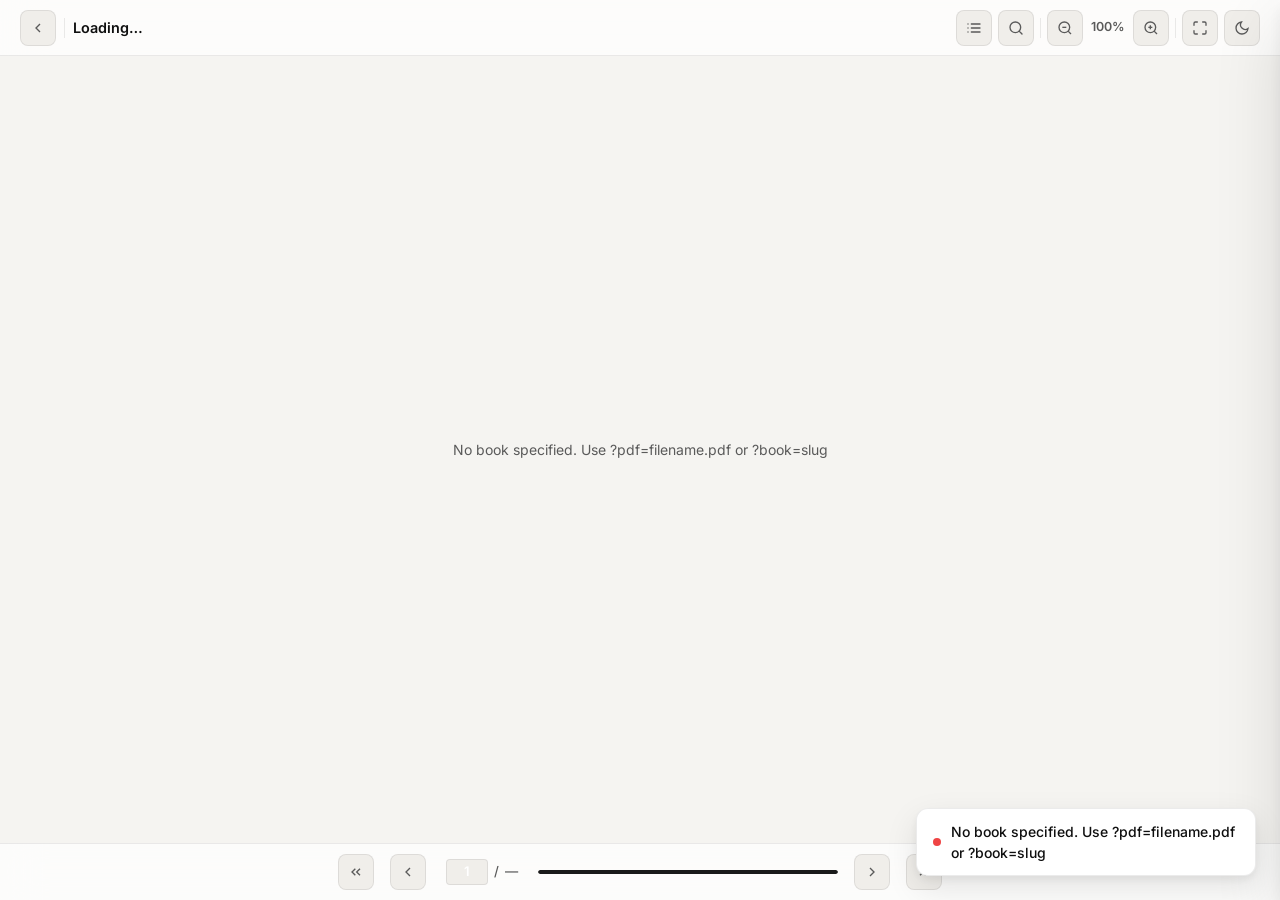
==== commit d76100c4: "Add files via upload" ====
--- a/viewer.html
+++ b/viewer.html
@@ -48,6 +48,11 @@
           <line x1="3" y1="6" x2="3.01" y2="6"/><line x1="3" y1="12" x2="3.01" y2="12"/><line x1="3" y1="18" x2="3.01" y2="18"/>
         </svg>
       </button>
+      <button class="btn-icon" id="btn-search" aria-label="Search Book" title="Search Book">
+        <svg xmlns="http://www.w3.org/2000/svg" viewBox="0 0 24 24" fill="none" stroke="currentColor" stroke-width="2" stroke-linecap="round" stroke-linejoin="round">
+          <circle cx="11" cy="11" r="8"/><line x1="21" y1="21" x2="16.65" y2="16.65"/>
+        </svg>
+      </button>
       <div class="viewer-divider" aria-hidden="true"></div>
 
       <!-- Zoom controls -->
@@ -175,9 +180,32 @@
       </button>
     </div>
     
+    <div class="side-panel-tabs">
+      <button class="side-panel-tab active" id="tab-toc" data-target="section-toc">Index</button>
+      <button class="side-panel-tab" id="tab-search" data-target="section-search">Search</button>
+    </div>
+    
     <div class="side-panel-content">
-      <div id="toc-list" class="chapter-list">
-        <div class="text-sm text-muted">No index available.</div>
+      <!-- TOC Section -->
+      <div id="section-toc" class="side-panel-section active">
+        <div id="toc-list" class="chapter-list">
+          <div class="text-sm text-muted">No index available.</div>
+        </div>
+      </div>
+      
+      <!-- Search Section -->
+      <div id="section-search" class="side-panel-section">
+        <div class="search-box-wrap">
+          <input type="text" id="search-box-input" class="search-input-field" placeholder="Search index names...">
+          <button class="btn-icon" id="btn-search-trigger" aria-label="Perform search" title="Search">
+            <svg xmlns="http://www.w3.org/2000/svg" viewBox="0 0 24 24" fill="none" stroke="currentColor" stroke-width="2" style="width: 16px; height: 16px;">
+              <circle cx="11" cy="11" r="8"/><line x1="21" y1="21" x2="16.65" y2="16.65"/>
+            </svg>
+          </button>
+        </div>
+        <div id="search-results-list" class="search-results">
+          <div class="text-sm text-muted">Type a word to search index names.</div>
+        </div>
       </div>
     </div>
   </aside>
